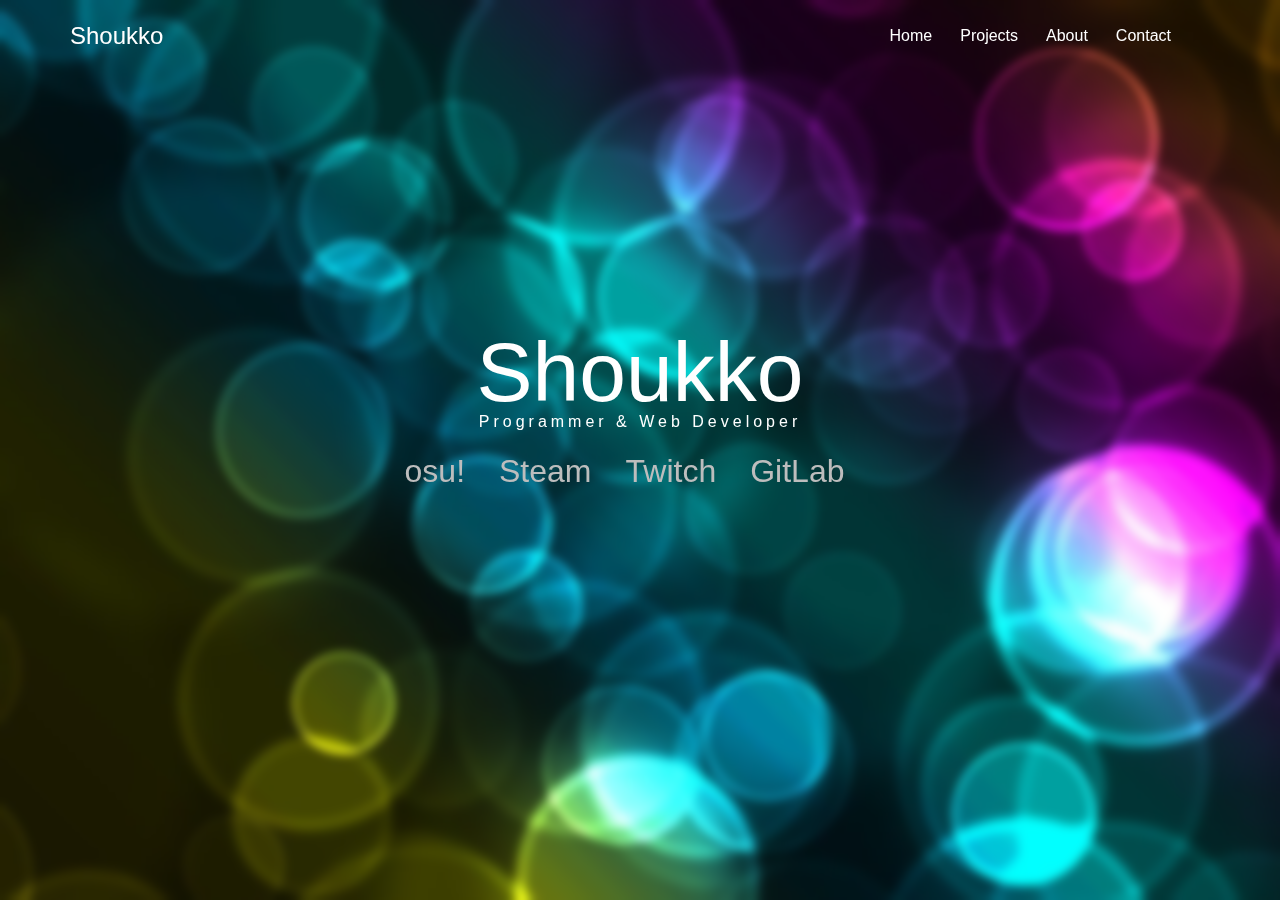
==== index.html @ 367ee693 "Rename html.html to index.html" ====
<!DOCTYPE html>
<html lang="en">

<head>
    <meta charset="UTF-8">
    <meta name="viewport" content="width=device-width, initial-scale=1.0">
    <title>Document</title>
    <link rel="stylesheet" href="reset.css">
    <link rel="stylesheet" href="css.css">
</head>

<body>
    <div class="header">
        <div class="header_container">
            <div class="header_title">
                Shoukko
            </div>
            <div class="header_list">
                <ul>
                    <li>Home</li>
                    <li>Projects</li>
                    <li>About</li>
                    <li>Contact</li>
                </ul>
            </div>
        </div>
    </div>
    <div class="mainpart">
        <div class="mainpart_container">
            <div class="mainpart_title">
                Shoukko
            </div>
            <div class="mainpart_info">
                Programmer & Web Developer
            </div>
            <div class="mainpart_list">
                <ul>
                    <li>osu!</li>
                    <li>Steam</li>
                    <li>Twitch</li>
                    <li>GitLab</li>
                </ul>
            </div>
        </div>
    </div>
</body>

</html>
---- css.css ----
body {
    background-image: url("bg.jpg");
    backdrop-filter: blur(5px);
    width: 100%;
    color: #fff;
    font-family: 'Roboto', sans-serif;
    font-size: 24px;
}

ul {
    list-style-type: none;
    display: flex;
    font-size: 16px;
    font-weight: 500;
    padding-right: 25px;
}

li {
    margin: 5px 14px;
}

.header {
    height: 8%;
}

.mainpart {
    height: 92%;
}

.header_container {
    height: 100%;
    padding: 20px 70px;
    display: flex;
    justify-content: space-between;
    align-items: center;
}

.mainpart_container {
    height: 100%;
    display: flex;
    flex-direction: column;
    justify-content: center;
    align-items: center;
    padding-bottom: 150px;
}

.mainpart_title {
    font-size: 84px;
    font-weight: 400;
}

.mainpart_info {
    font-size: 16px;
    letter-spacing: 4px;
    font-weight: 500;
}

.mainpart_list {
    margin-top: 20px;
}

.mainpart_list ul {
    font-weight: 300;
    font-size: 32px;
    color: #bdbdbd;
}

.mainpart_list ul li {
    margin-right: 20px;
}
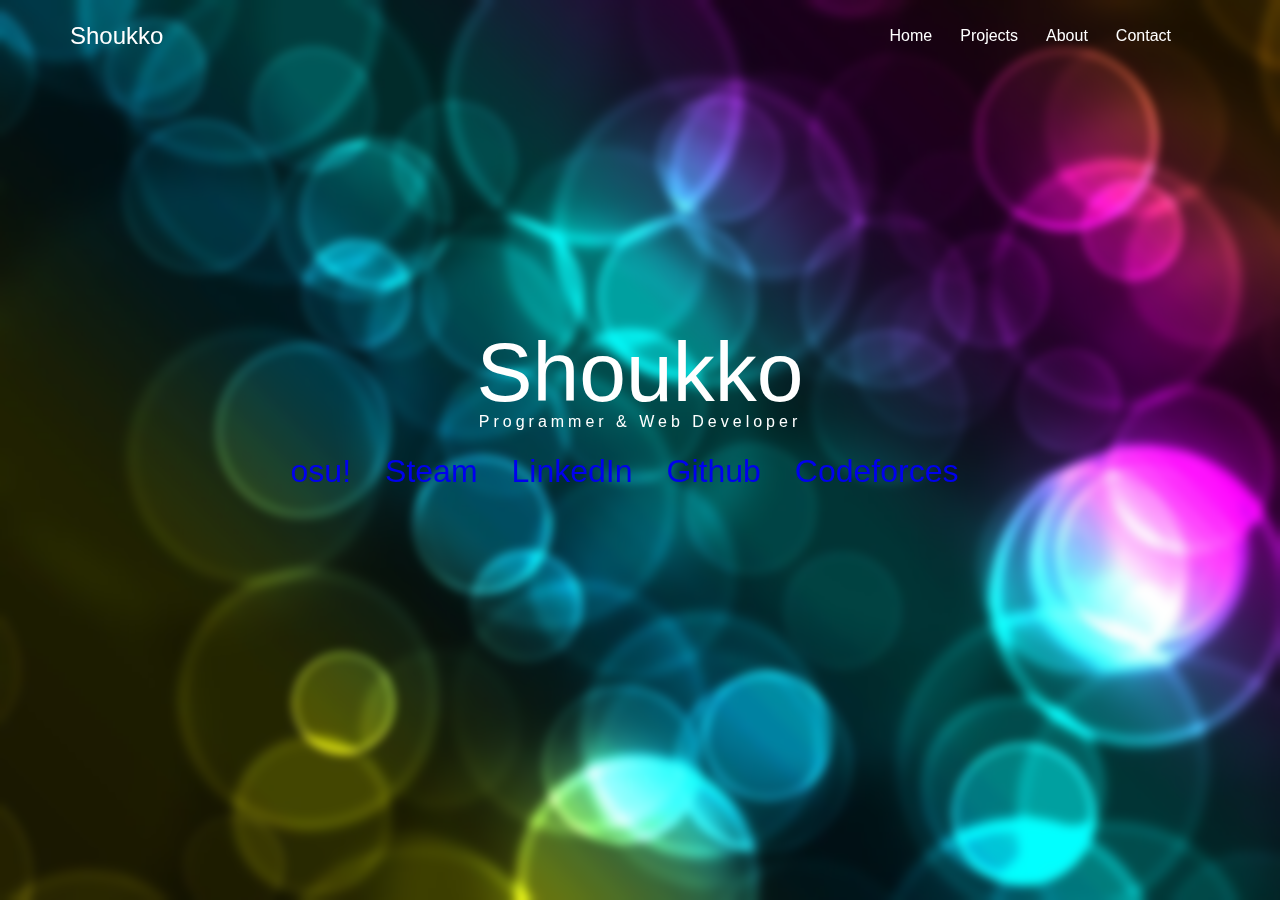
==== commit 185014c5: "Update index.html" ====
--- a/index.html
+++ b/index.html
@@ -35,10 +35,11 @@
             </div>
             <div class="mainpart_list">
                 <ul>
-                    <li>osu!</li>
-                    <li>Steam</li>
-                    <li>Twitch</li>
-                    <li>GitLab</li>
+                    <li><a href="https://osu.ppy.sh/users/15319810">osu!</a></li>
+                    <li><a href="https://steamcommunity.com/id/shoukoX/">Steam</a></li>
+                    <li><a href="https://www.linkedin.com/in/shahzod-akhrarkhodjaev-8b9841251/">LinkedIn</a></li>
+                    <li><a href="https://github.com/Shoukox">Github</a></li>
+                    <li><a href="https://codeforces.com/profile/Shoukko">Codeforces</a></li>
                 </ul>
             </div>
         </div>
